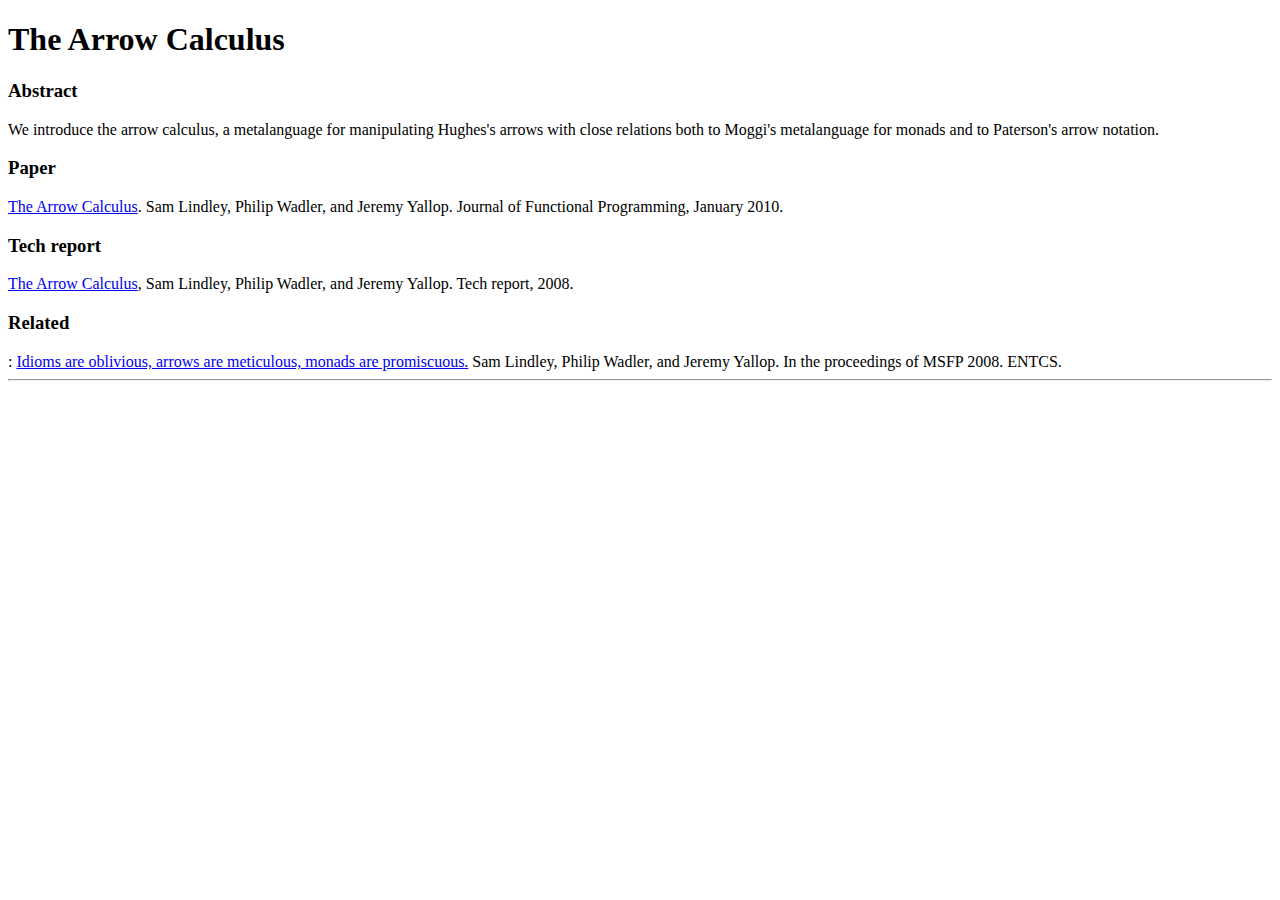
==== arrows/index.html @ 1869518a "Fix broken links" ====
<!DOCTYPE html PUBLIC "-//W3C//DTD XHTML 1.0 Strict//EN" "http://www.w3.org/TR/xhtml1/DTD/xhtml1-strict.dtd">
<html xmlns="http://www.w3.org/1999/xhtml">
  <head>
    <title>The Arrow Calculus</title>
    <link rel="stylesheet" type="text/css" href="http://homepages.inf.ed.ac.uk/wadler/style.css"/>
    <link rel="stylesheet" type="text/css" href="../links.css"/>
  </head>
  
  <body>
    <h1>The Arrow Calculus</h1>

<div class="content">
    <h3>Abstract</h3>
    We introduce the arrow calculus, a metalanguage for manipulating
    Hughes's arrows with close relations both to Moggi's metalanguage
    for monads and to Paterson's arrow notation.

<p>
<h3>Paper</h3>
<a href="/papers/arrow-calculus-jfp.pdf">The Arrow Calculus</a>.
Sam Lindley, Philip Wadler, and Jeremy Yallop.
 Journal of Functional Programming, January 2010.
</p>

<p>
<h3>Tech report</h3>
<a href="/papers/arrow-calculus-tr2008.pdf">The Arrow Calculus</a>,
Sam Lindley, Philip Wadler, and Jeremy Yallop.
Tech report, 2008.
</p>

<p>
<h3>Related</h3>:
<a href="http://homepages.inf.ed.ac.uk/slindley/papers/idioms-arrows-monads.pdf">
  Idioms are oblivious, arrows are meticulous, monads are promiscuous.</a>
Sam Lindley, Philip Wadler, and Jeremy Yallop.
In the proceedings of MSFP 2008. ENTCS.


</div>
<hr/>
</body>
</html>
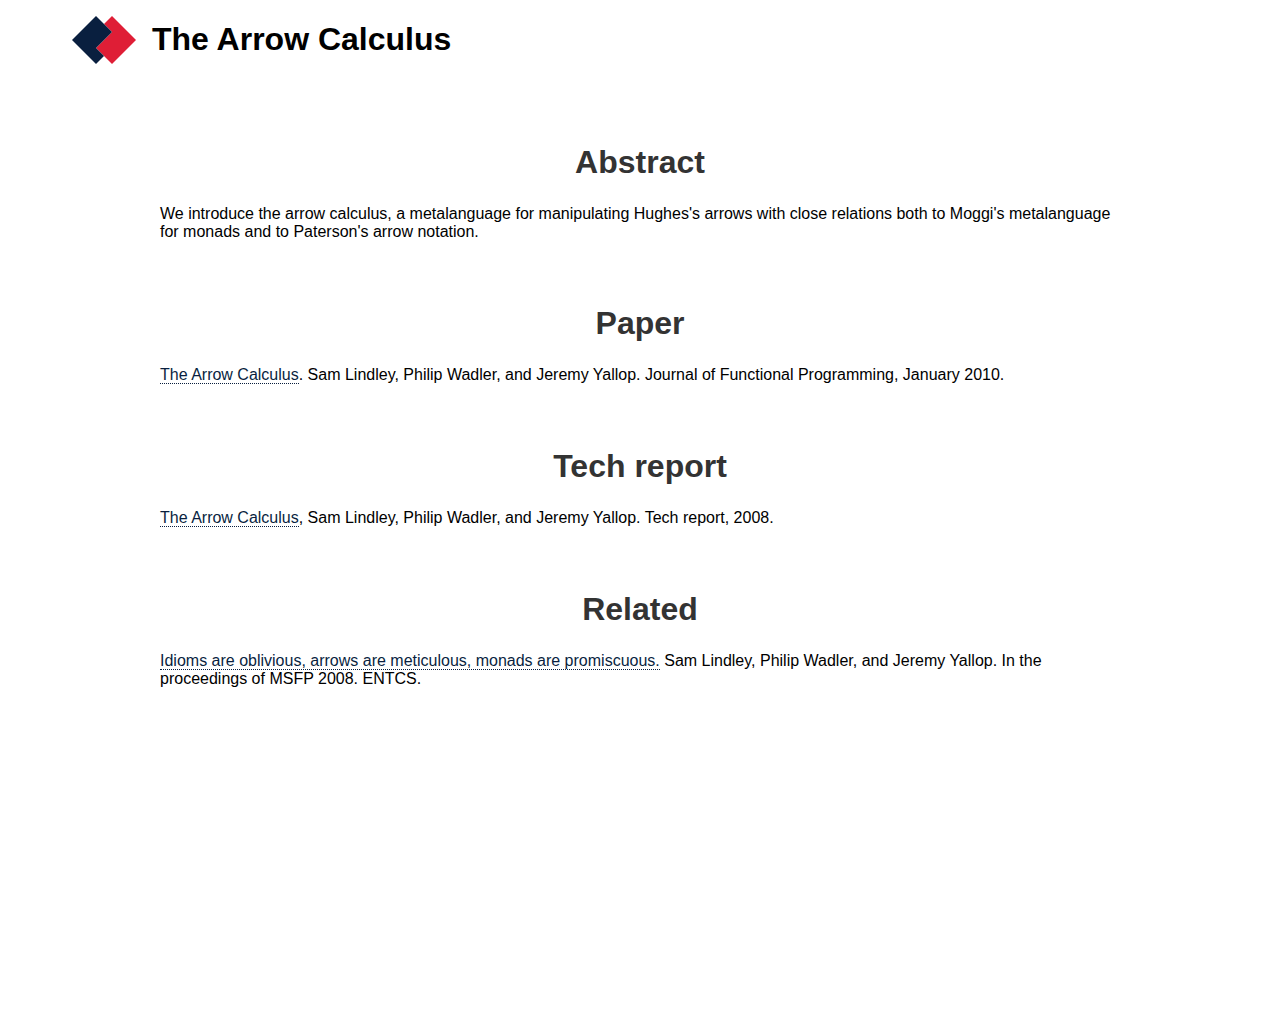
==== commit 86b1f963: "Update design" ====
--- a/arrows/index.html
+++ b/arrows/index.html
@@ -1,43 +1,50 @@
-<!DOCTYPE html PUBLIC "-//W3C//DTD XHTML 1.0 Strict//EN" "http://www.w3.org/TR/xhtml1/DTD/xhtml1-strict.dtd">
-<html xmlns="http://www.w3.org/1999/xhtml">
+<!DOCTYPE html>
+<html>
   <head>
+    <meta charset="utf-8">
+    <meta name=viewport content="width=device-width, initial-scale=1">
     <title>The Arrow Calculus</title>
-    <link rel="stylesheet" type="text/css" href="http://homepages.inf.ed.ac.uk/wadler/style.css"/>
-    <link rel="stylesheet" type="text/css" href="../links.css"/>
+    <link rel="stylesheet" type="text/css" href="../css/style.css" />
+    <link rel="stylesheet" type="text/css" href="../links.css" />
   </head>
-  
   <body>
-    <h1>The Arrow Calculus</h1>
+    <header>
+      <img src="../img/logo.svg" class="logo">
+      <h1>The Arrow Calculus</h1>
+    </header>
+    <main>
+      <section>
+        <h2>Abstract</h2>
+        <p>
+          We introduce the arrow calculus, a metalanguage for manipulating Hughes's arrows with close relations both to Moggi's metalanguage
+          for monads and to Paterson's arrow notation.
+        </p>
+      </section>
 
-<div class="content">
-    <h3>Abstract</h3>
-    We introduce the arrow calculus, a metalanguage for manipulating
-    Hughes's arrows with close relations both to Moggi's metalanguage
-    for monads and to Paterson's arrow notation.
+      <section>
+        <h2>Paper</h2>
+        <p>
+          <a href="/papers/arrow-calculus-jfp.pdf">The Arrow Calculus</a>. Sam Lindley, Philip Wadler, and Jeremy Yallop. Journal
+          of Functional Programming, January 2010.
+        </p>
+      </section>
 
-<p>
-<h3>Paper</h3>
-<a href="/papers/arrow-calculus-jfp.pdf">The Arrow Calculus</a>.
-Sam Lindley, Philip Wadler, and Jeremy Yallop.
- Journal of Functional Programming, January 2010.
-</p>
+      <section>
+        <h2>Tech report</h2>
+        <p>
+          <a href="/papers/arrow-calculus-tr2008.pdf">The Arrow Calculus</a>, Sam Lindley, Philip Wadler, and Jeremy Yallop.
+          Tech report, 2008.
+        </p>
+      </section>
 
-<p>
-<h3>Tech report</h3>
-<a href="/papers/arrow-calculus-tr2008.pdf">The Arrow Calculus</a>,
-Sam Lindley, Philip Wadler, and Jeremy Yallop.
-Tech report, 2008.
-</p>
-
-<p>
-<h3>Related</h3>:
-<a href="http://homepages.inf.ed.ac.uk/slindley/papers/idioms-arrows-monads.pdf">
-  Idioms are oblivious, arrows are meticulous, monads are promiscuous.</a>
-Sam Lindley, Philip Wadler, and Jeremy Yallop.
-In the proceedings of MSFP 2008. ENTCS.
-
-
-</div>
-<hr/>
-</body>
-</html>
+      <section>
+        <h2>Related</h2>
+        <p>
+          <a href="http://homepages.inf.ed.ac.uk/slindley/papers/idioms-arrows-monads.pdf">
+          Idioms are oblivious, arrows are meticulous, monads are promiscuous.</a> Sam Lindley, Philip Wadler, and Jeremy
+          Yallop. In the proceedings of MSFP 2008. ENTCS.
+        </p>
+      </section>
+    </main>
+  </body>
+</html>--- a/css/style.css
+++ b/css/style.css
@@ -0,0 +1,267 @@
+body {
+  margin: 0;
+  padding: 0;
+  font-family: 'Segoe UI', Tahoma, Geneva, Verdana, sans-serif;
+}
+
+a {
+  text-decoration: none;
+  color: #091F3F;
+  border-bottom: thin dotted #091F3F;
+}
+
+a:hover {
+  color: #DF1E36;
+  border-color: #DF1E36;
+}
+
+ul {
+  list-style-type: square;
+}
+
+body.splash {
+  background: url(../img/bg2.jpg) no-repeat top center fixed;
+  /* @TODO replace with image that is guaranteed to be free to use by copyright */
+  background-size: cover;
+}
+
+nav {
+  display: flex;
+  max-width: 960px;
+  margin: 0 auto;
+  padding: 2rem 1rem;
+  justify-content: space-between;
+  align-items: center;
+}
+
+nav ul {
+  display: block;
+  padding: 0;
+  margin: 0;
+}
+
+nav li {
+  display: inline-block;
+}
+
+nav li a {
+  display: block;
+  padding: .5rem;
+  text-decoration: none;
+  font-weight: 700;
+  font-size: 1.25rem;
+  text-transform: uppercase;
+  border: none;
+}
+
+nav li a .fa {
+  font-size: 2rem;
+}
+
+.logo {
+  display: flex;
+  align-items: center;
+}
+
+.logo img {
+  width: 4rem;
+}
+
+nav h1 {
+  display: inline-block;
+  color: #fff;
+  font-size: 1.5rem;
+  margin-left: 1rem;
+  font-weight: normal;
+}
+
+.logo {
+  width: 4rem;
+  height: 4rem;
+  margin-right: 1rem;
+}
+
+header {
+  box-sizing: border-box;
+  display: flex;
+  align-items: center;
+  padding: 0 .5rem;
+}
+
+header.poster {
+  max-width: initial;
+  flex-direction: column;
+  min-height: calc(100vh - 14rem);
+  justify-content: center;
+  padding: 2rem 0 4rem 0;
+  background: -moz-linear-gradient(top, rgba(0,0,0,0) 0%, rgba(0,0,0,0.65) 100%); /* FF3.6-15 */
+  background: -webkit-linear-gradient(top, rgba(0,0,0,0) 0%,rgba(0,0,0,0.65) 100%); /* Chrome10-25,Safari5.1-6 */
+  background: linear-gradient(to bottom, rgba(0,0,0,0) 0%,rgba(0,0,0,0.65) 100%); /* W3C, IE10+, FF16+, Chrome26+, Opera12+, Safari7+ */
+  filter: progid:DXImageTransform.Microsoft.gradient( startColorstr='#00000000', endColorstr='#a6000000',GradientType=0 ); /* IE6-9 */
+}
+
+header.poster h1 {
+  font-size: 2rem;
+  display: block;
+  padding: 4rem 10vw;
+  color: #fff;
+}
+
+header.poster .links {
+  width: auto;
+  display: block;
+  max-width: 20rem;
+  margin: 0 auto;
+}
+
+
+header.poster .links a {
+  display: inline-block;
+  color: #fff;
+  text-decoration: none;
+  padding: .5rem .5rem .5rem 0;
+}
+
+header.poster .links a:not(.btn) {
+  font-style: italic;
+  border-bottom: thin solid #fff;
+  padding: .5rem 0 0 0;
+  margin-bottom: .5rem;
+}
+
+header.poster .links a.btn {
+  display: flex;
+  background-color: #DF1E36;
+  font-size: 1.5rem;
+  padding: .75rem 4rem;
+  margin-right: 1rem;
+  font-weight: bold;
+  text-align: center;
+  height: 3rem;
+  flex-direction: column;
+  align-items: center;
+  justify-content: center;
+}
+
+header.poster a.btn:hover {
+  background-color: #BC1D31;
+}
+
+header.poster a .fa {
+  float: left;
+}
+
+header.poster a small {
+  display: block;
+  font-size: .8rem;
+}
+
+.quick-install-info {
+  display: block;
+  margin-right: 1rem;
+  color: #fff;
+}
+
+header code {
+  background-color: #333;
+  color: #DF1E36;
+  padding: .5rem;
+  display: block;
+  border-radius: 2px;
+  box-shadow:
+    0 1px 3px rgba(0, 0, 0, .05),
+    0 2px 6px rgba(0, 0, 0, .1),
+    0 3px 12px rgba(0, 0, 0, .15);
+  width: auto;
+  margin: 0 1.5rem 0 .5;
+}
+
+@media (min-width: 32rem) {
+  header.poster h1 {
+    font-size: 3rem;
+    max-width: 60vw;
+  }
+
+  header.poster .links {
+    max-width: initial;
+    margin: 0;
+    width: auto;
+    align-self: flex-end;
+    margin-right: 10vw;
+    display: flex;
+  }
+
+  header.poster .links a.btn {
+    color: #fff;
+    text-decoration: none;
+    padding: .75rem 4rem;
+  }
+
+}
+
+main {
+  min-height: 100vh;
+  background-color: #fff;
+  padding: 0;
+  margin-top: 2rem;
+}
+
+.poster + main {
+  margin-top: 0;
+}
+
+main section {
+  max-width: 960px;
+  margin: 0 auto;
+  padding: 1rem;
+}
+
+figcaption {
+  font-size: .8rem;
+}
+
+.figure-group {
+  display: flex;
+  justify-content: center;
+  flex-direction: row;
+  width: 100%;
+  background-color: #eee;
+  text-align: center;
+  margin: 1rem auto;
+  padding: 1rem 0;
+}
+
+main figure img {
+  max-width: 100%;
+}
+
+@media (min-width: 32rem) {
+  main figure {
+    max-width: 512px;
+  }
+}
+
+main li {
+  padding: .5rem 0;
+}
+
+h2 {
+  color: #333;
+  text-align: center;
+  font-size: 2rem;
+  margin: 0;
+  padding: 1rem .5rem .5rem .5rem;
+}
+
+h3 {
+  text-align: center;
+}
+
+header {
+  max-width: calc(960px + 12rem);
+  margin: 0 auto;
+}
+
+a.dead {
+  text-decoration: line-through;
+}